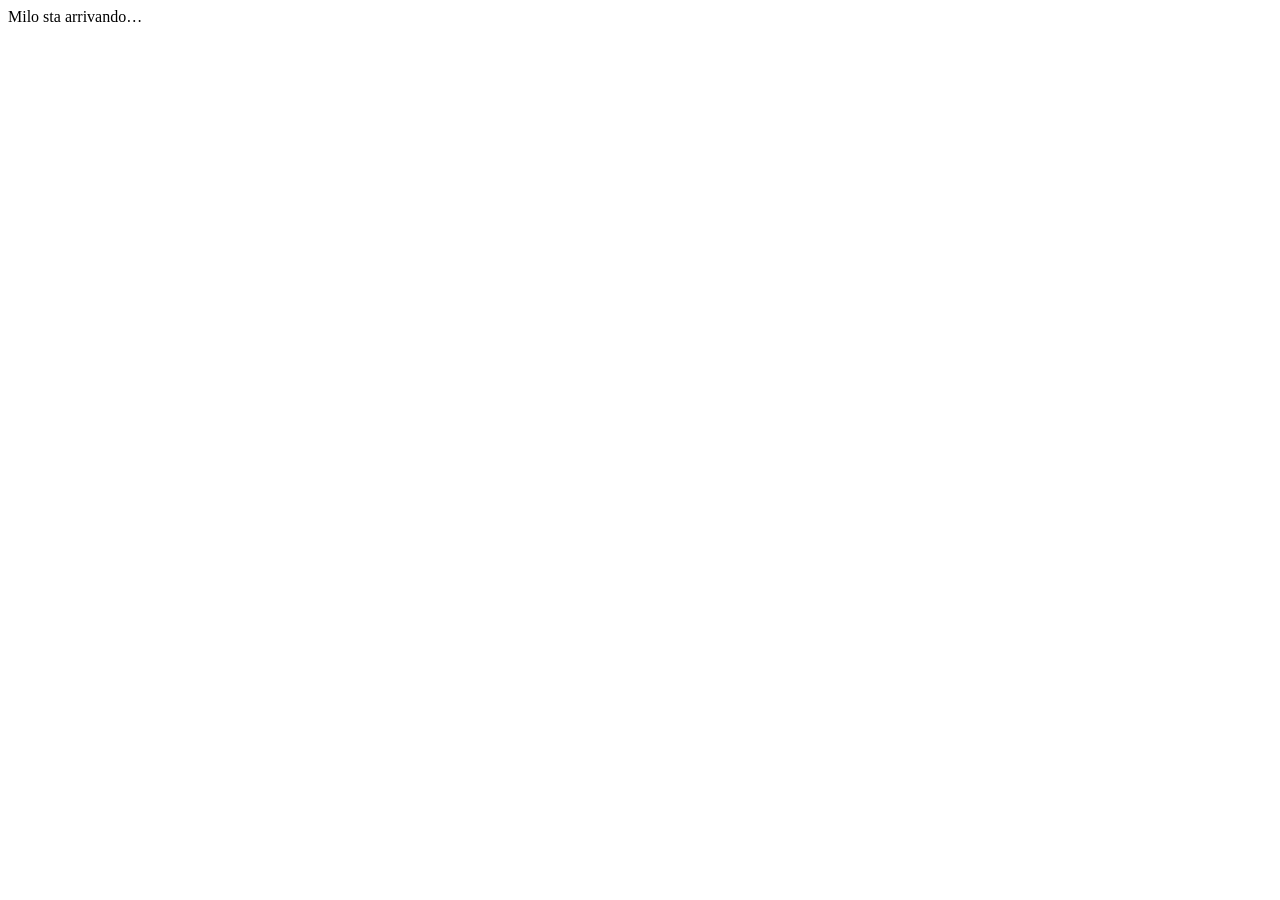
==== web/index.html @ 6042bb2a "Build Milo Linux mail client and shared persistent inbox with Ollama AI" ====
<!doctype html>
<html lang="it">
<head>
  <meta charset="utf-8">
  <meta name="viewport" content="width=device-width, initial-scale=1, viewport-fit=cover">
  <meta name="theme-color" content="#f4f2f9">
  <meta name="description" content="Milo. La tua posta, con spazio per pensare.">
  <meta name="apple-mobile-web-app-capable" content="yes">
  <meta name="apple-mobile-web-app-status-bar-style" content="default">
  <link rel="icon" href="/static/icon.svg" type="image/svg+xml">
  <link rel="apple-touch-icon" href="/static/icon-180.png">
  <link rel="manifest" href="/static/manifest.json">
  <link rel="stylesheet" href="/static/style.css">
  <title>Milo — la tua posta, più leggera</title>
</head>
<body>
  <div id="app"><div class="boot"><img src="/static/icon.svg" alt="" width="56"><span>Milo sta arrivando…</span></div></div>
  <div id="overlay"></div>
  <div id="toast" role="status" aria-live="polite"></div>
  <script src="/static/app.js" type="module"></script>
</body>
</html>
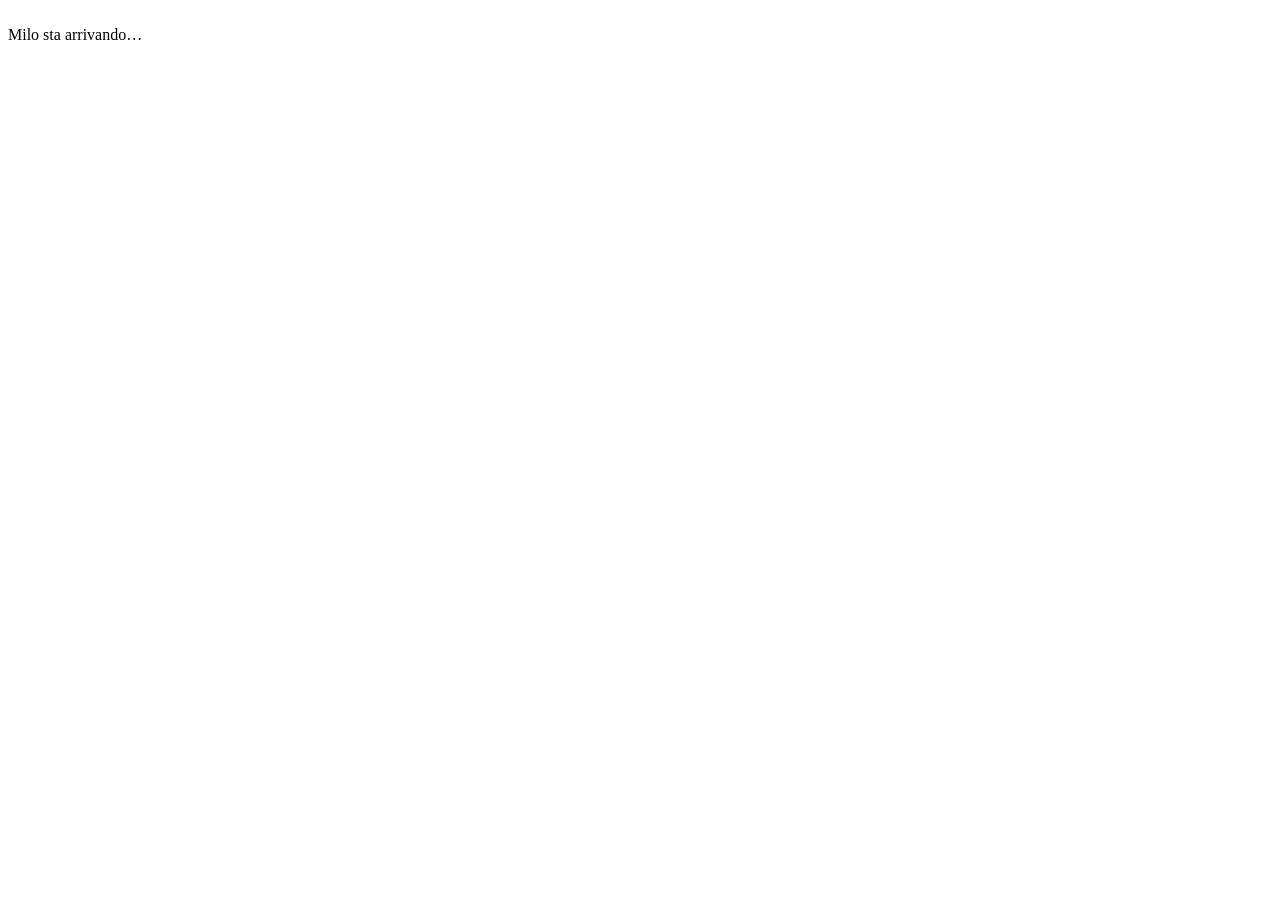
==== commit 3b041b58: "Build responsive threaded inbox with HTML, pins, themes and queued trash" ====
--- a/web/index.html
+++ b/web/index.html
@@ -3,7 +3,7 @@
 <head>
   <meta charset="utf-8">
   <meta name="viewport" content="width=device-width, initial-scale=1, viewport-fit=cover">
-  <meta name="theme-color" content="#f4f2f9">
+  <meta name="theme-color" content="#2563eb">
   <meta name="description" content="Milo. La tua posta, con spazio per pensare.">
   <meta name="apple-mobile-web-app-capable" content="yes">
   <meta name="apple-mobile-web-app-status-bar-style" content="default">
@@ -14,7 +14,7 @@
   <title>Milo — la tua posta, più leggera</title>
 </head>
 <body>
-  <div id="app"><div class="boot"><img src="/static/icon.svg" alt="" width="56"><span>Milo sta arrivando…</span></div></div>
+  <div id="app"><div class="boot"><img src="/static/icon.svg" alt="" width="56"><div role="status" aria-label="Caricamento di Milo"><span>Milo sta arrivando…</span><div class="skeleton-group"><div class="skeleton-line" style="width:210px"></div><div class="skeleton-line" style="width:160px"></div></div></div></div></div>
   <div id="overlay"></div>
   <div id="toast" role="status" aria-live="polite"></div>
   <script src="/static/app.js" type="module"></script>
